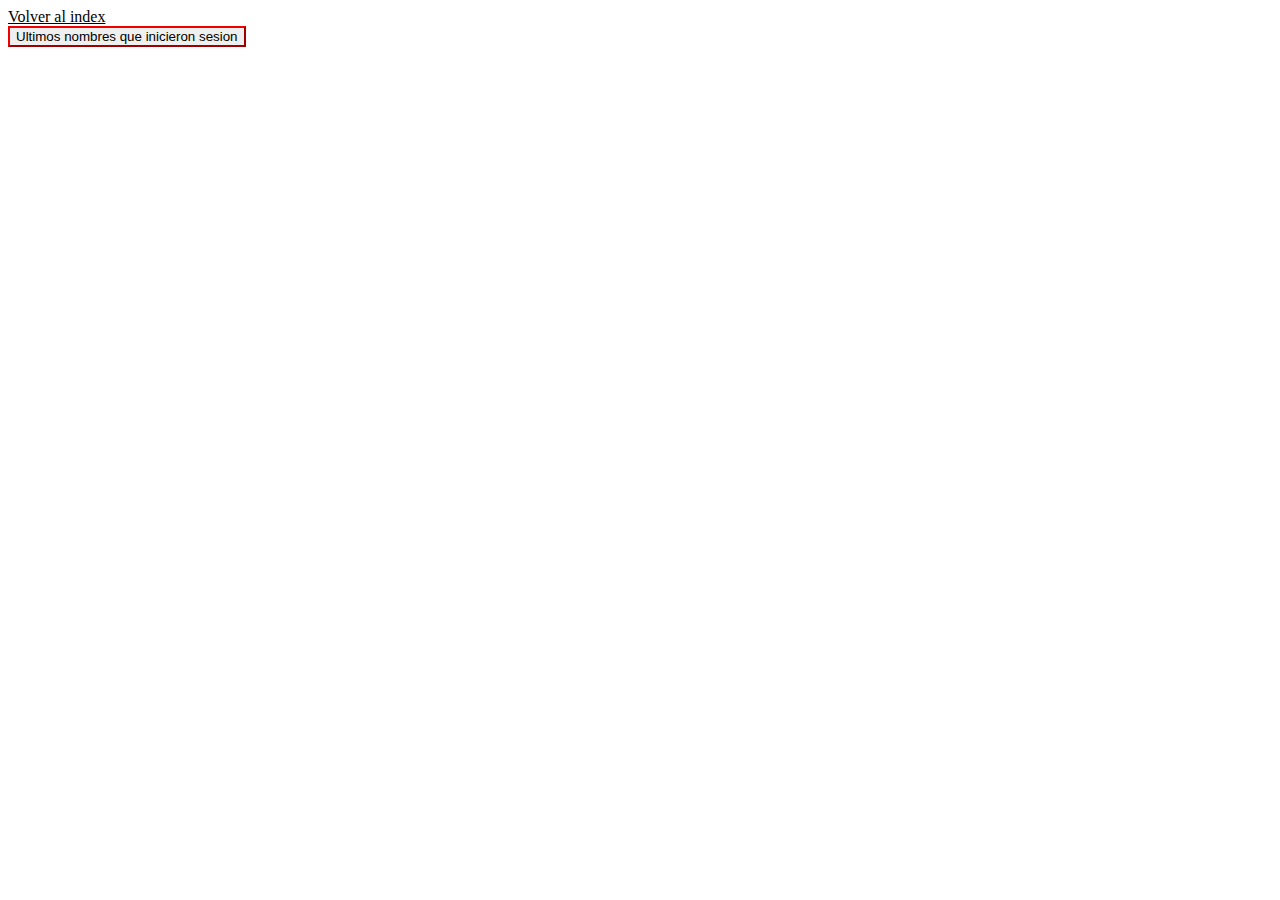
==== home.html @ 3796d596 "preentrega2" ====
<!DOCTYPE html>
<html lang="en">
<head>
    <meta charset="UTF-8">
    <meta name="viewport" content="width=device-width, initial-scale=1.0">
    <link rel="stylesheet" href="./style.css">
    <title>Home</title>
</head>
<body>
    <a href="./index.html" id="Indexbtn">Volver al index</a>
    <div>
        <button onclick="print()">Ultimos nombres que inicieron sesion</button>
        <div id="resultado"></div>
    </div>
    
    <script src="main.js"></script>
</body>
</html>
---- style.css ----
button{
    border-color: rgb(241, 0, 0);
}
#Indexbtn{
    color: black;
}
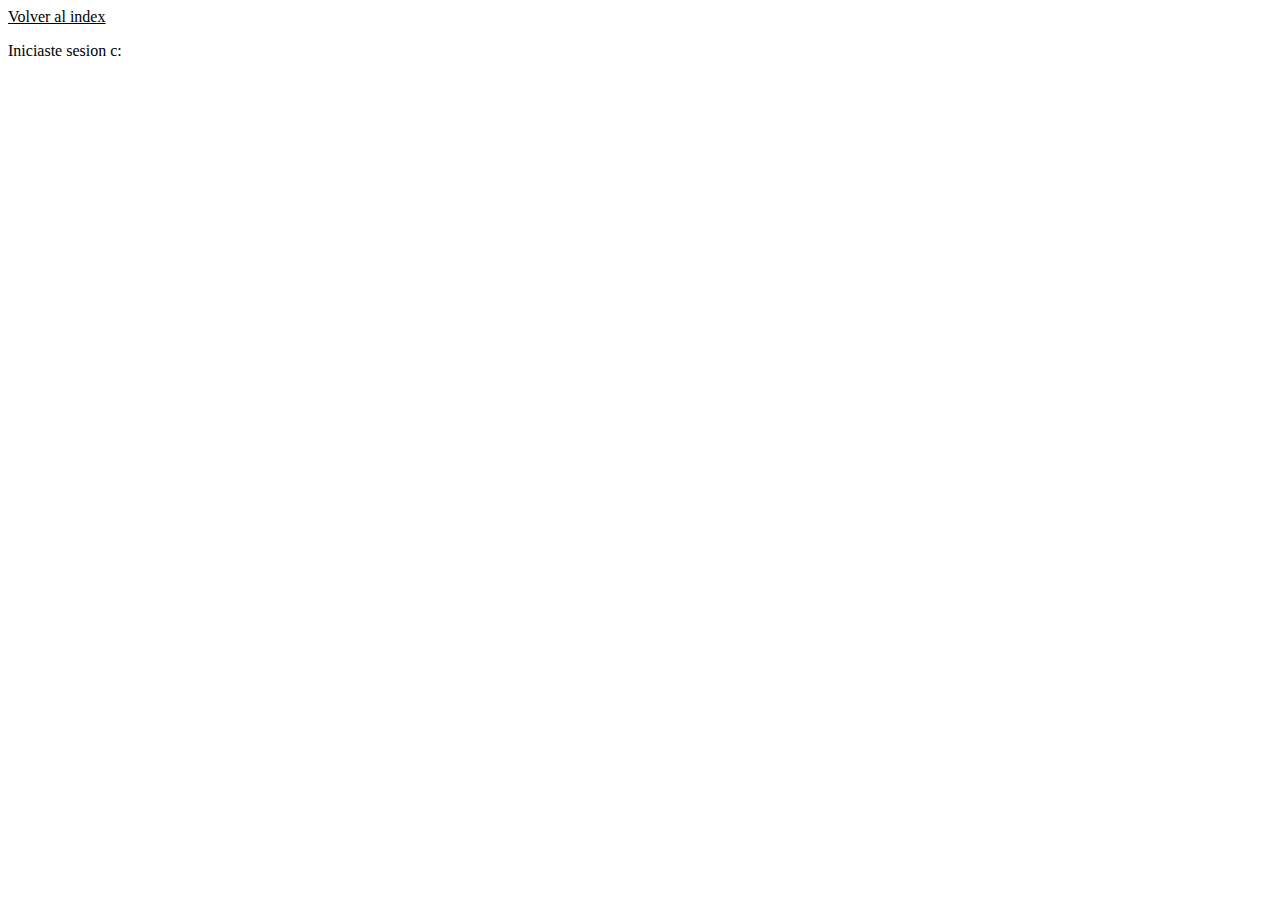
==== commit 52e1a0fe: "preentrega 2 rehecha" ====
--- a/home.html
+++ b/home.html
@@ -8,10 +8,8 @@
 </head>
 <body>
     <a href="./index.html" id="Indexbtn">Volver al index</a>
-    <div>
-        <button onclick="print()">Ultimos nombres que inicieron sesion</button>
-        <div id="resultado"></div>
-    </div>
+
+    <p>Iniciaste sesion c:</p>
     
     <script src="main.js"></script>
 </body>
